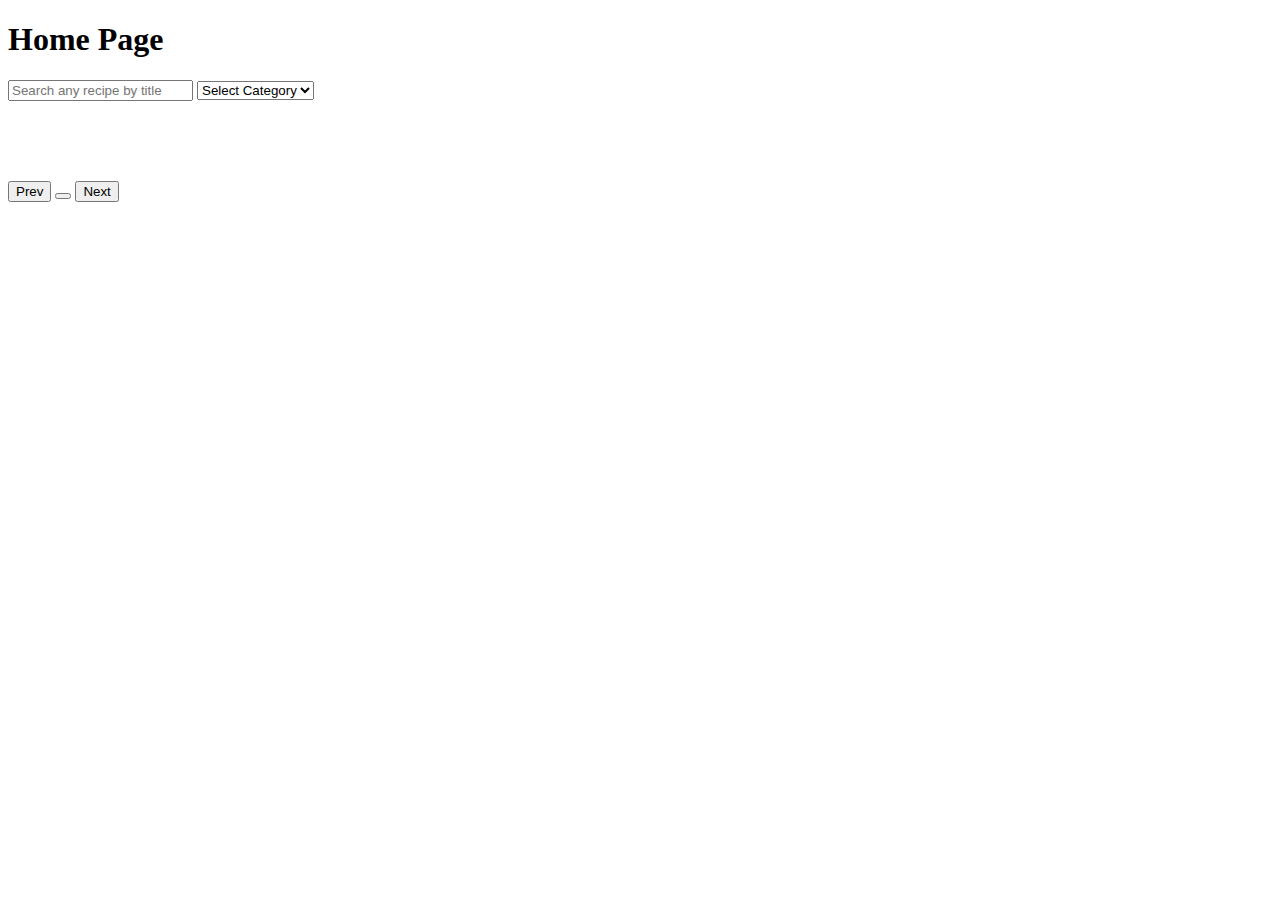
==== home.html @ 126c3b3e "initial commit" ====
<!DOCTYPE html>
<html lang="en">
  <head>
    <meta charset="UTF-8" />
    <meta http-equiv="X-UA-Compatible" content="IE=edge" />
    <meta name="viewport" content="width=device-width, initial-scale=1.0" />
    <title>Home Page</title>
    <link rel="stylesheet" href="./Styles/home.css" />
  </head>
  <body>
    <h1>Home Page</h1>
    <input type="text" id="search" placeholder="Search any recipe by title" />
    <select id="filter">
      <option value="">Select Category</option>
      <option value="strater">Strater</option>
      <option value="main">Main Course</option>
      <option value="dessert">Dessert</option>
    </select>
    <div id="main"></div>
    <button id="prev">Prev</button>
    <button id="pageNo"></button>
    <button id="next">Next</button>
  </body>
  <script src="./Scripts/home.js"></script>
</html>
---- Styles/home.css ----
#main{
    display: grid;
    grid-template-columns: repeat(4, 1fr);
    gap: 10px;
    padding: 40px;
  }
  .container {
    box-shadow: rgba(0, 0, 0, 0.24) 0px 3px 8px;
    padding: 15px;
  }
  .image {
    height: 200px;
    width: 100%;
  }

  .buy-btn {
    background-color: #2ab6f7;
    color: white;
    border: none;
    padding: 5px 8px;
    border-radius: 5px;
    margin: auto;
  }
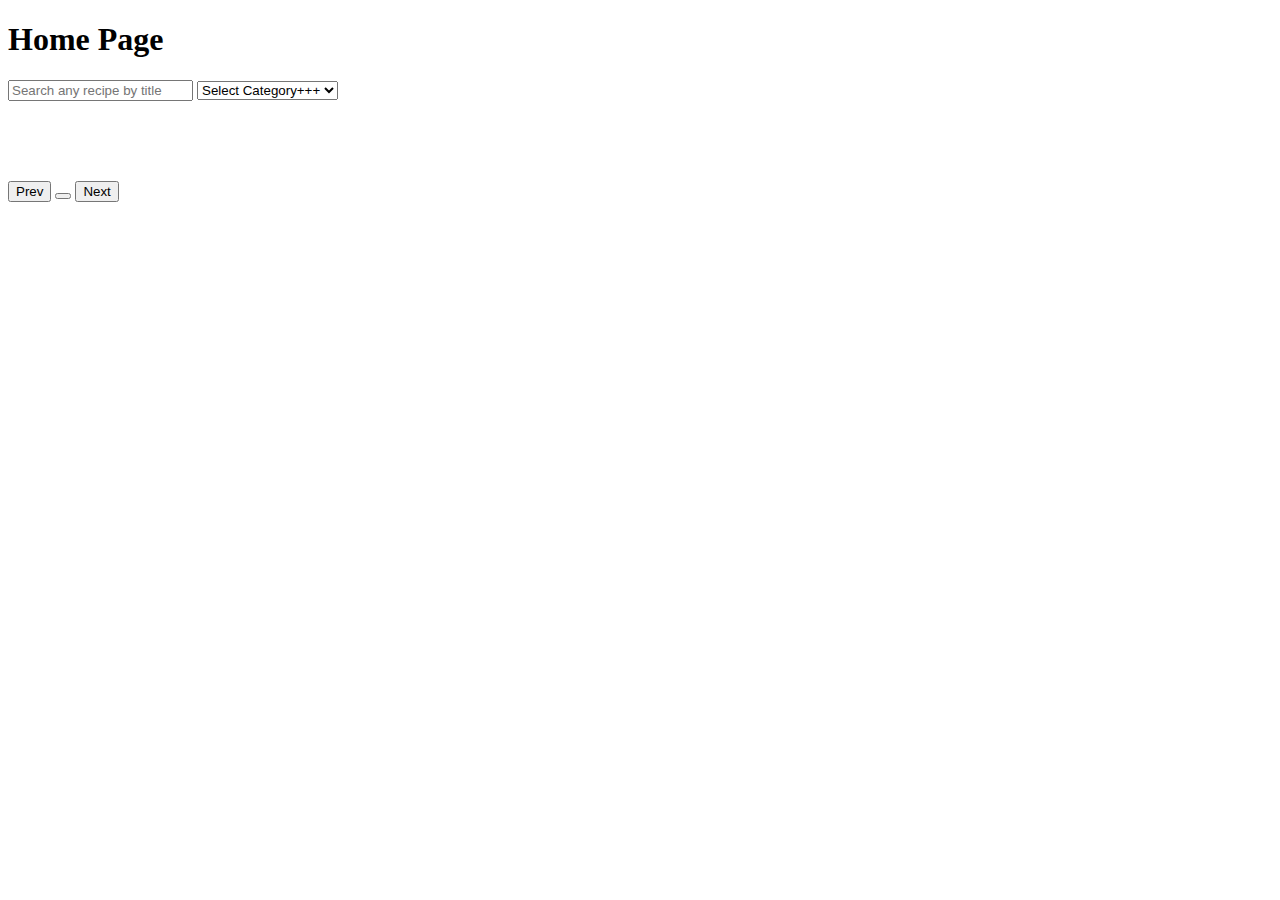
==== commit 3a0d230f: "changes" ====
--- a/home.html
+++ b/home.html
@@ -11,8 +11,8 @@
     <h1>Home Page</h1>
     <input type="text" id="search" placeholder="Search any recipe by title" />
     <select id="filter">
-      <option value="">Select Category</option>
-      <option value="strater">Strater</option>
+      <option value="">Select Category+++</option>
+      <option value="strater">Strater////</option>
       <option value="main">Main Course</option>
       <option value="dessert">Dessert</option>
     </select>
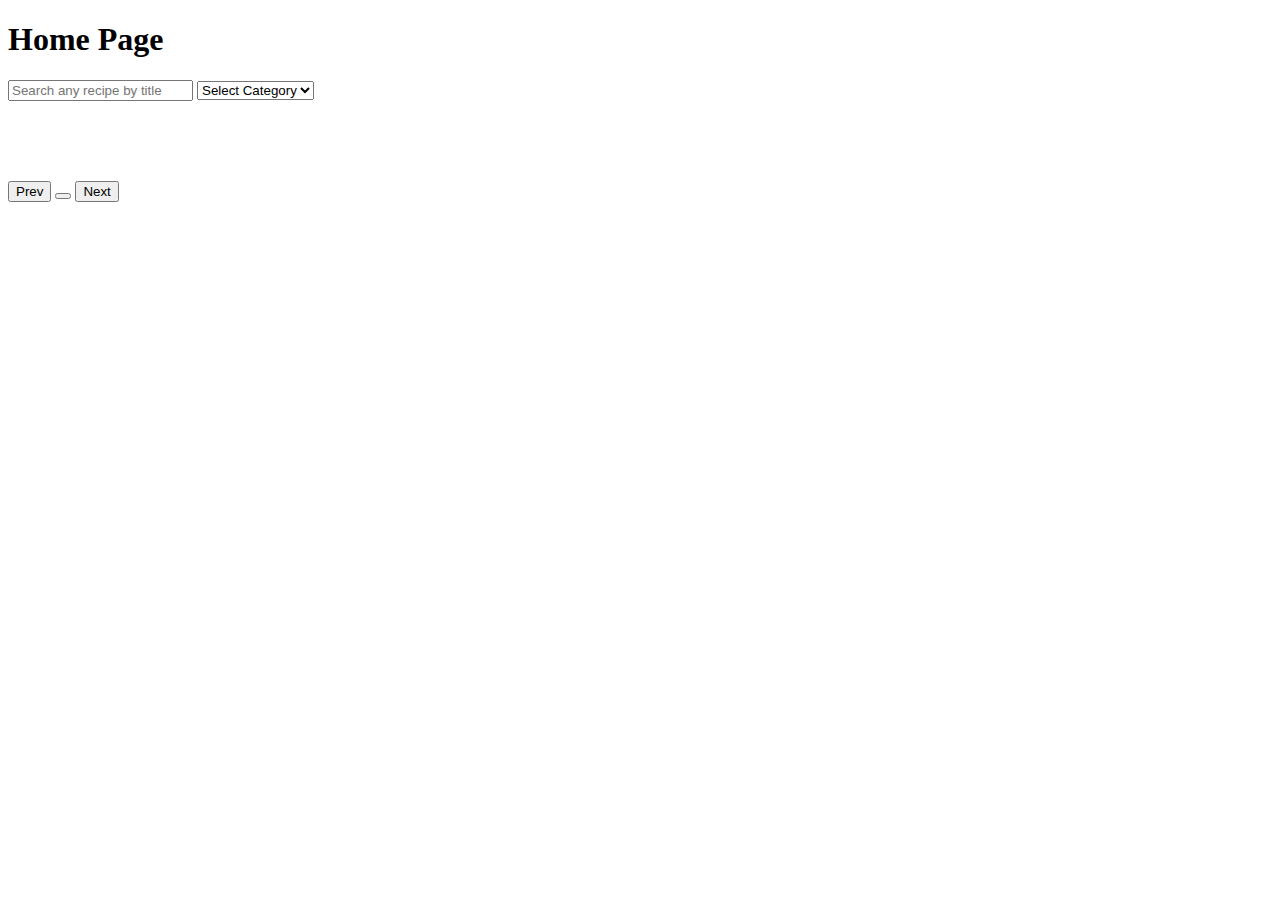
==== commit 89023249: "changes" ====
--- a/home.html
+++ b/home.html
@@ -11,10 +11,10 @@
     <h1>Home Page</h1>
     <input type="text" id="search" placeholder="Search any recipe by title" />
     <select id="filter">
-      <option value="">Select Category+++</option>
-      <option value="strater">Strater////</option>
+      <option value="">Select Category</option>
+      <option value="strater">Strater</option>
       <option value="main">Main Course</option>
-      <option value="dessert">Dessert</option>
+      <option value="dessert">Dessert,,,,,,,</option>
     </select>
     <div id="main"></div>
     <button id="prev">Prev</button>
